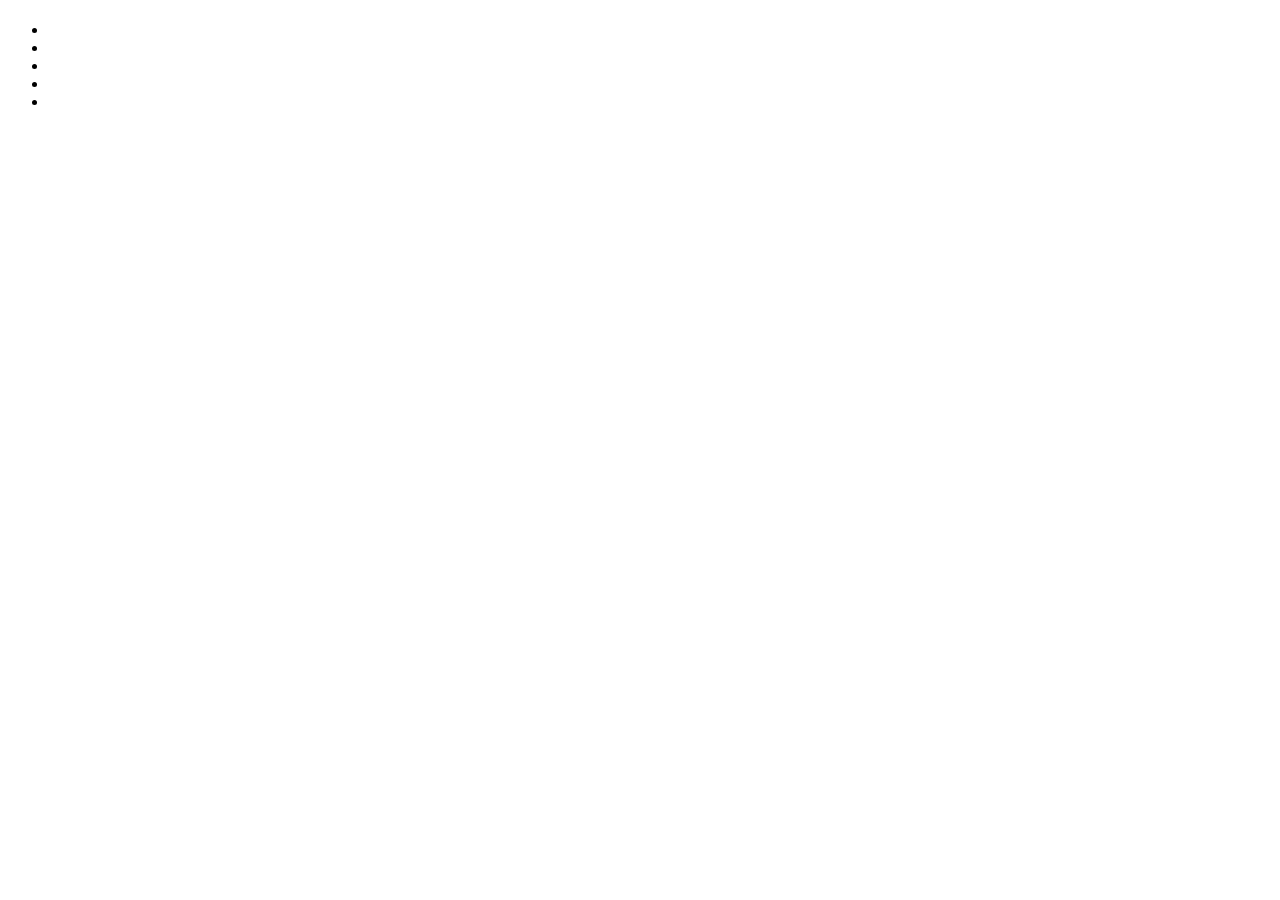
==== info.html @ 36950b4a "first commit" ====
<!DOCTYPE html>
<html lang="en">
<head>
    <meta charset="UTF-8">
    <meta name="viewport" content="width=device-width, initial-scale=1.0">
    <title>Document</title>
</head>
<body>
    <main>
        <div class="ellipse1"></div>
        <h1 id="planet"></h1>
        <h2 id="latin"></h2>
        <p id="text"></p>
        <ul>
            <li id="omkrets"></li>
            <li id="maxtemp"></li>
            <li id="månar"></li>
            <li id="km"></li>
            <li id="mintemp"></li>
        </ul>
    </main>

    <script src="index.js"></script>
</body>
</html>
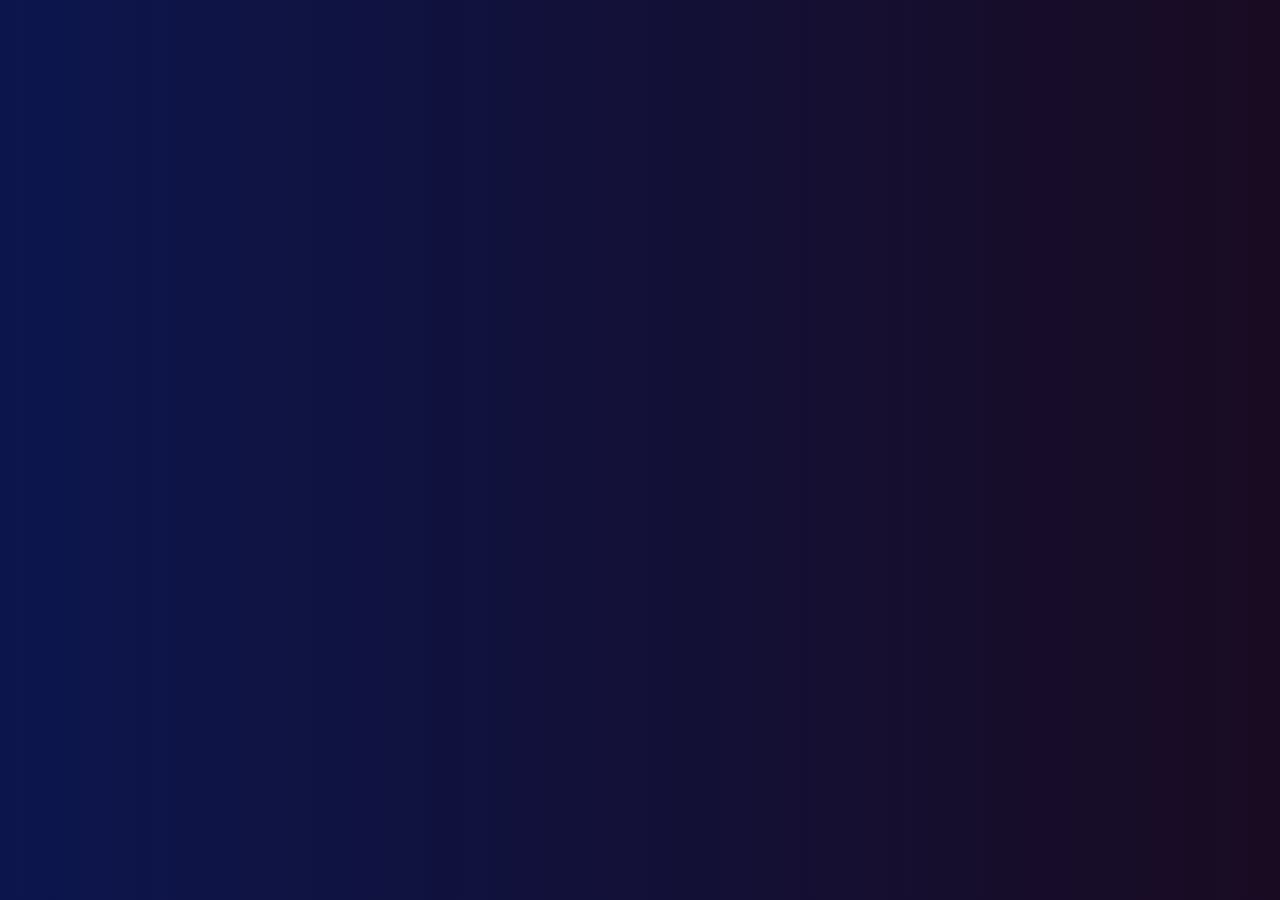
==== commit 1cb0bbdc: "nine" ====
--- a/info.html
+++ b/info.html
@@ -4,21 +4,11 @@
     <meta charset="UTF-8">
     <meta name="viewport" content="width=device-width, initial-scale=1.0">
     <title>Document</title>
+    <link rel="stylesheet" href="style.css">
 </head>
 <body>
-    <main>
-        <div class="ellipse1"></div>
-        <h1 id="planet"></h1>
-        <h2 id="latin"></h2>
-        <p id="text"></p>
-        <ul>
-            <li id="omkrets"></li>
-            <li id="maxtemp"></li>
-            <li id="månar"></li>
-            <li id="km"></li>
-            <li id="mintemp"></li>
-        </ul>
-    </main>
+    
+    <div id="planetinfo"></div>
 
     <script src="index.js"></script>
 </body>
--- a/style.css
+++ b/style.css
@@ -0,0 +1,152 @@
+*{
+    margin: 0;
+    padding: 0;
+    box-sizing: border-box;
+}
+
+body{
+    background: linear-gradient(90deg, #0C164D 0%, #190B22 100%);
+    width: 1000px;
+}
+
+header{
+    display: flex;
+    flex-direction: column;
+    align-items: end;
+    padding: 3rem;
+}
+
+h1{
+    color: aliceblue;
+}
+
+h2{
+    color: orange;
+    font-size: large;
+    letter-spacing: 1rem;
+}
+
+main{
+    width: fit-content;
+    display: flex;
+    gap: 4rem;
+    margin-right: 2rem;
+}
+
+#planetlist{
+    width: fit-content;
+    display: flex;
+    gap: 5rem;
+    margin-top: 10rem;
+    list-style: none;
+}
+/*#planetlist:nth-child(1){
+    background-color: orange;
+    width: 80vw;
+    height: 150vh;
+    border-radius: 50%;
+    transform: translateX(-400px);
+}
+#planetlist:nth-child(2){
+    border-radius: 50%;
+    height: 8px;
+    width: 14px
+}*/
+
+button{
+    background-color: orange;
+    width: 5rem;
+    height: 5rem;
+    border-radius: 50%;
+}
+
+li{
+    color: orange;
+    display: flex;
+    flex-direction: column;
+}
+
+#planetinfo{
+    color: aliceblue;
+    width: 30rem;
+    display: flex;
+    flex-direction: column;
+    margin-left: auto;
+    margin-right: auto;
+    margin-bottom: 3rem;
+}
+
+
+/*
+#ellipse1{
+
+}
+
+#ellipse2{
+
+}
+
+#ellipse3{
+    width: 26px;
+    height: 16px;
+    background: rgba(231, 205, 205, 1);
+    border-radius: 50%;
+}
+
+#ellipse4{
+    width: 28px;
+    height: 18px;
+    border-radius: 50%;
+    background: rgba(66, 142, 212, 1);
+}
+
+#ellipse5{
+    width: 14px;
+    height: 9px;
+    border-radius: 50%;
+    background: rgba(239, 95, 95, 1);
+}
+
+#ellipse6{
+    width: 188px;
+    height: 104px;
+    border-radius: 50%;
+    background: rgba(226, 148, 104, 1);
+}
+
+#ellipse7{
+    width: 144px;
+    height: 80px;
+    border-radius: 50%;
+    background: rgba(199, 170, 114, 1);
+}
+#ellipse8{
+    width: 210px;
+    height: 5.5px;
+    transform: rotate(30deg);
+    background: rgba(255, 255, 255, 0.4);
+    transform: translateX(-130px);
+}
+
+#ellipse9{
+    width: 66px;
+    height: 38px;
+    border-radius: 50%;
+    background: rgba(201, 212, 241, 1);
+}
+
+#ellipse10{
+    width: 66px;
+    height: 38px;
+    border-radius: 50%;
+    background: rgba(122, 145, 167, 1);
+}
+
+.ellipse1{
+    width: 80vw;
+    height: 150vh;
+    border-radius: 50%;
+    transform: translateX(-300px);
+    background-color: rgb(65, 121, 232);
+}
+*/